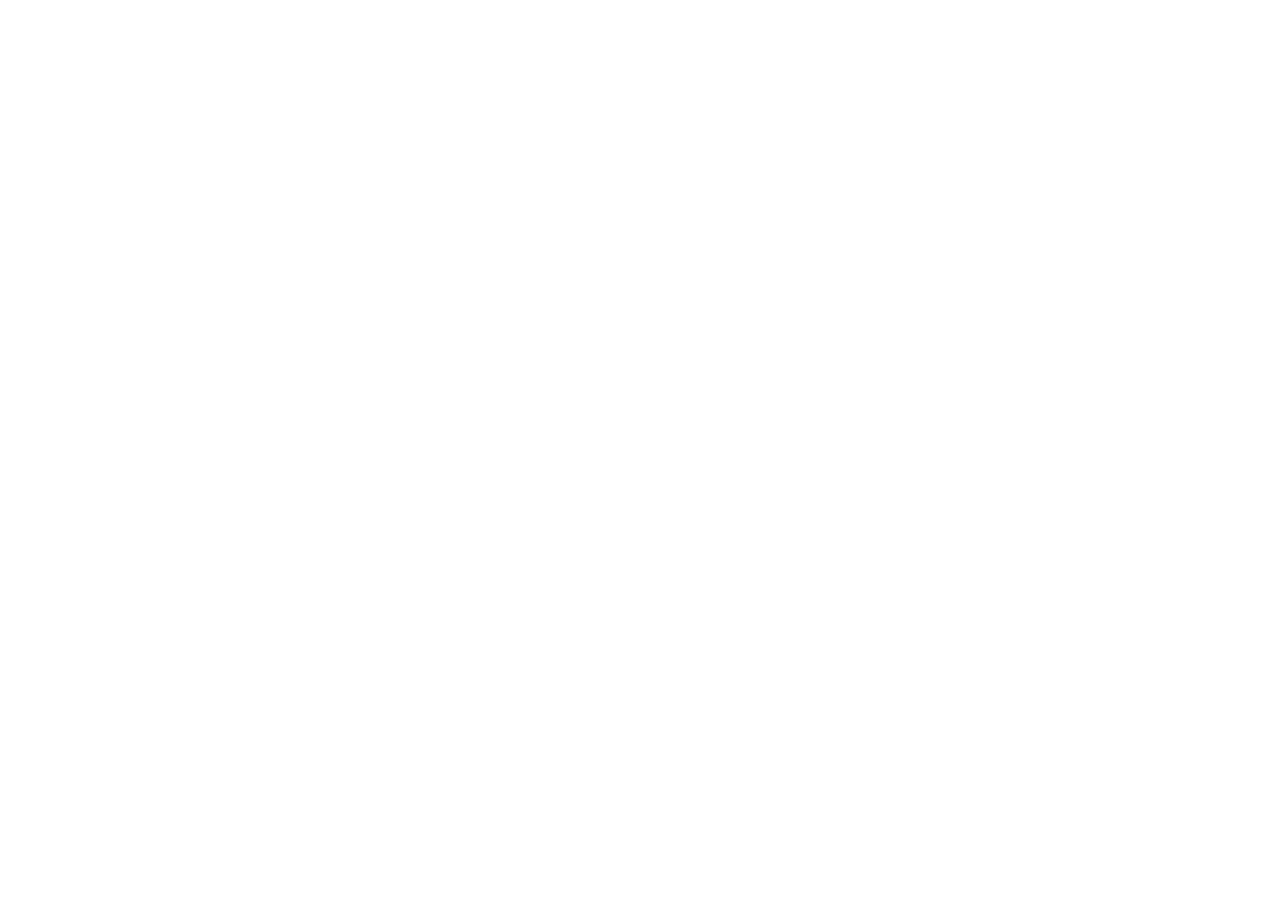
==== sales.html @ 34e6da71 "cookie" ====
<!DOCTYPE html>
<html>
  <head>
    <meta charset="utf-8">
    <meta name="viewport" content="width=device-width">
    <title>yasmeen</title>
    <link href="style.css" rel="stylesheet" type="text/css" />
  </head>
  <body>
    <script src="js/app.js"></script>
  </body>
</html>
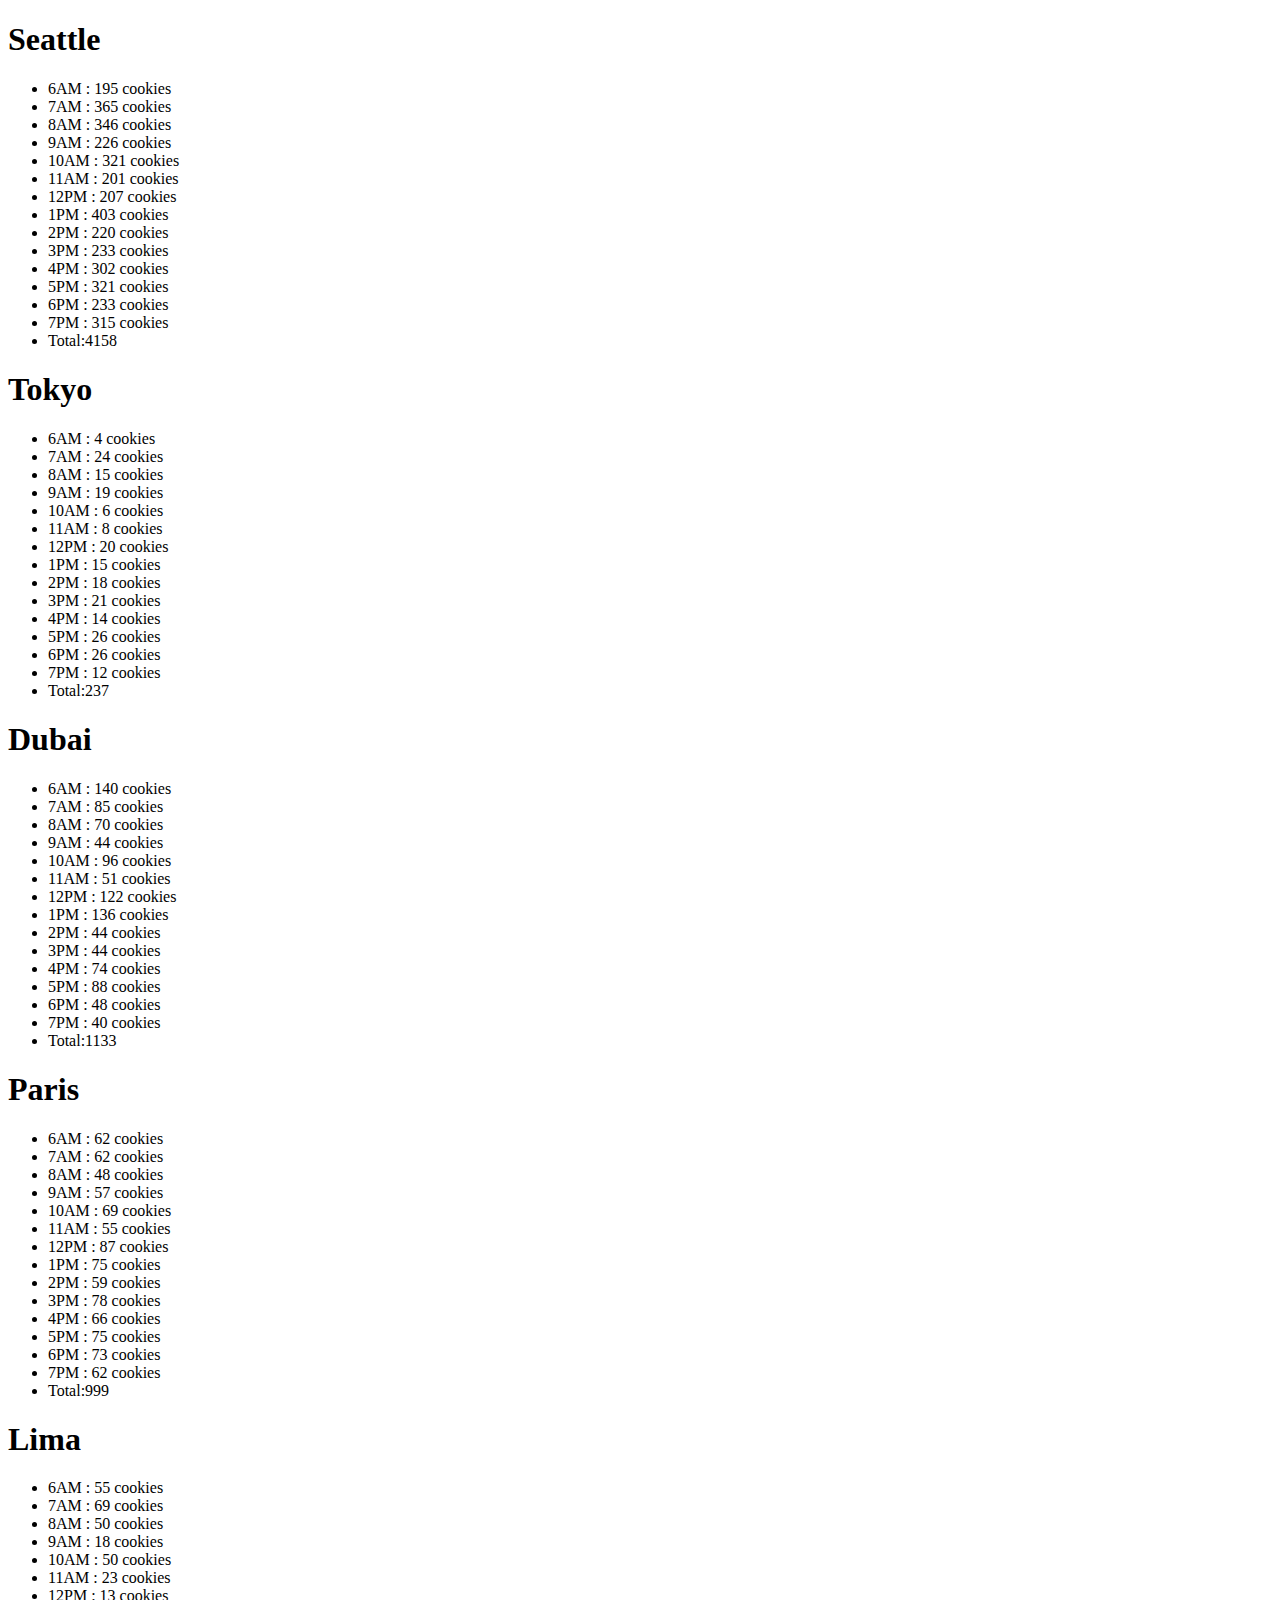
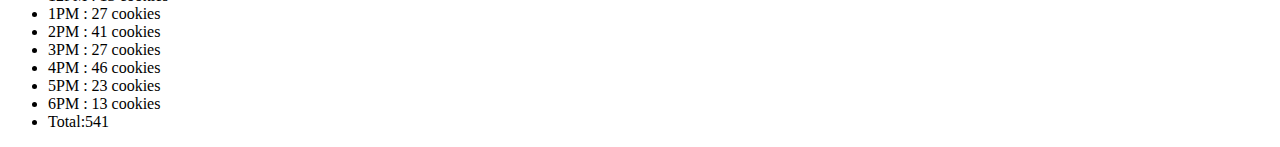
==== commit 6e875a98: "lab6" ====
--- a/sales.html
+++ b/sales.html
@@ -6,7 +6,7 @@
     <title>yasmeen</title>
     <link href="style.css" rel="stylesheet" type="text/css" />
   </head>
-  <body>
+  <body id="sales" >
     <script src="js/app.js"></script>
   </body>
 </html>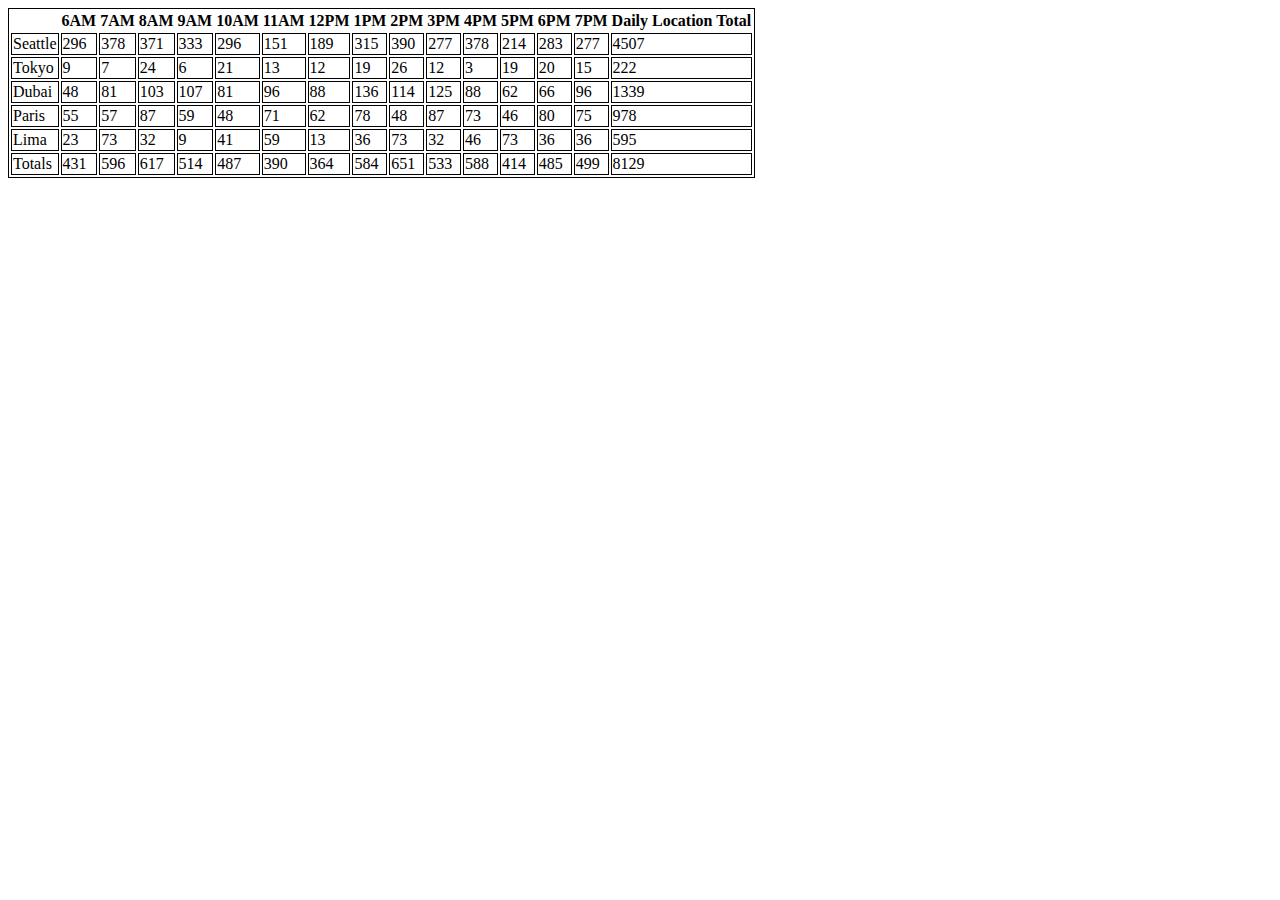
==== commit dea58e35: "lab7" ====
--- a/sales.html
+++ b/sales.html
@@ -1,12 +1,15 @@
 <!DOCTYPE html>
 <html>
-  <head>
-    <meta charset="utf-8">
-    <meta name="viewport" content="width=device-width">
-    <title>yasmeen</title>
-    <link href="style.css" rel="stylesheet" type="text/css" />
-  </head>
-  <body id="sales" >
-    <script src="js/app.js"></script>
-  </body>
+
+<head>
+  <meta charset="utf-8">
+  <meta name="viewport" content="width=device-width">
+  <title>yasmeen</title>
+  <link href="style.css" rel="stylesheet" type="text/css" />
+</head>
+
+<body id="sales">
+  <script src="js/app.js"></script>
+</body>
+
 </html>--- a/style.css
+++ b/style.css
@@ -0,0 +1,6 @@
+table{
+    border: 1px black solid;
+}
+table td{
+    border: 1px black solid;
+}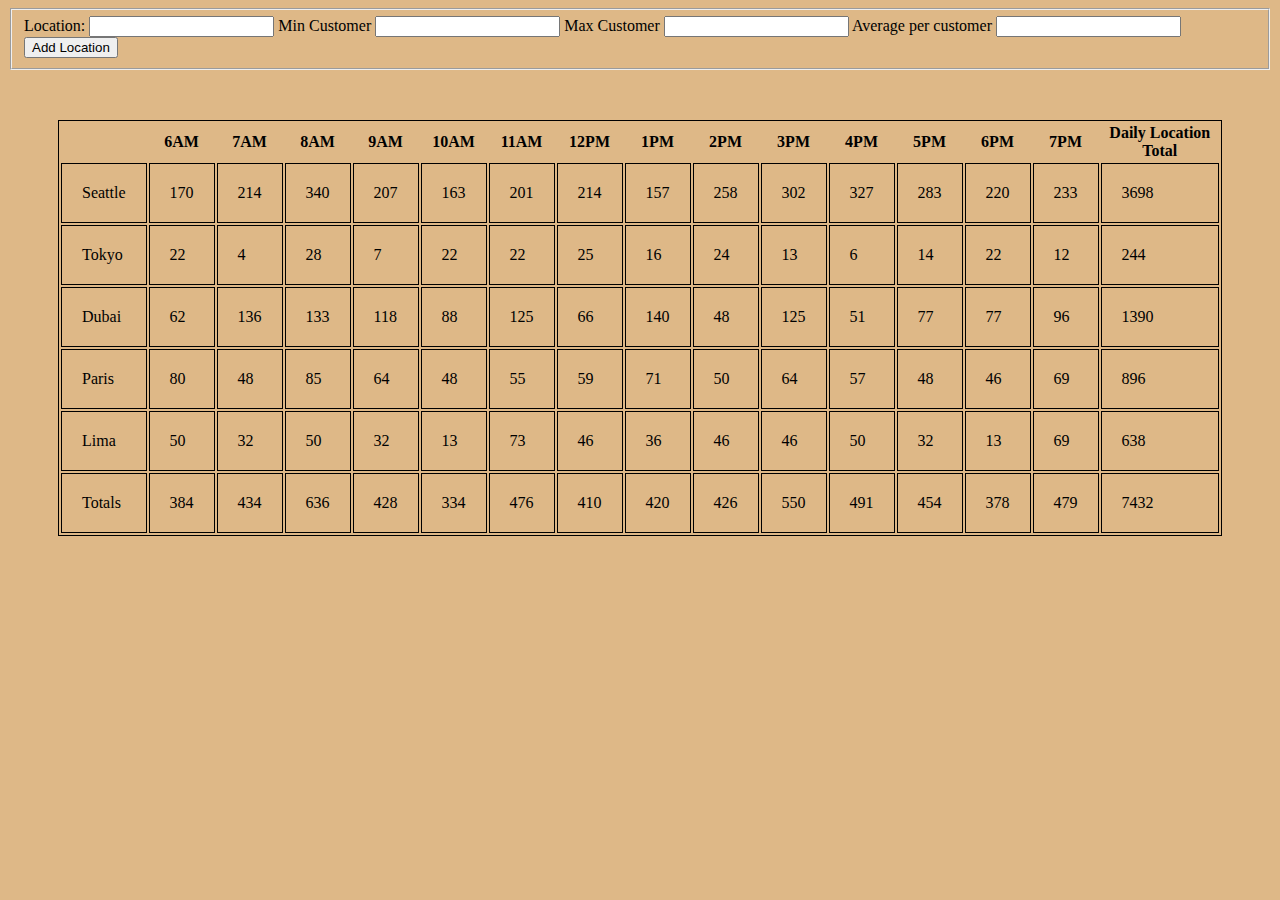
==== commit 9d8ecdee: "lab9" ====
--- a/sales.html
+++ b/sales.html
@@ -5,10 +5,24 @@
   <meta charset="utf-8">
   <meta name="viewport" content="width=device-width">
   <title>yasmeen</title>
-  <link href="style.css" rel="stylesheet" type="text/css" />
+  <link href="css/style.css" rel="stylesheet" type="text/css" />
 </head>
+<body id="sales">
+  <form action=""id="Storesform">
+    <fieldset>
+    <label for="location-filed">Location:</label>
+    <input type="text"id="locationfiled">
+    <label for="mincustomerfiled">Min Customer</label>
+    <input type="number"id="mincustomerfiled">
+    <label for="maxcustomerfiled">Max Customer</label>
+    <input type="number"id="maxcustomerfiled">
+    <label for="avgpercustomer">Average per customer</label>
+    <input type="number"id="avgpercustomer">
+    <input type="submit" value="Add Location">
 
-<body id="sales">
+  </fieldset>
+  </form>
+
   <script src="js/app.js"></script>
 </body>
 
--- a/css/style.css
+++ b/css/style.css
@@ -0,0 +1,26 @@
+body{
+    background-color: burlywood;
+}
+table{
+    border: 1px black solid;
+    margin: 50px;
+}
+table td{
+    border: 1px black solid;
+    padding: 20px;
+}
+header{
+    text-align: center;
+    color: brown;
+    font-size: 40px;
+    font-family: 'Franklin Gothic Medium', 'Arial Narrow', Arial, sans-serif;
+}
+p{
+    color:brown;
+    font-size: 25px;
+    font-family: Verdana, Geneva, Tahoma, sans-serif;
+}
+p ul li{
+    color: brown;
+    font-size:25px ;
+}
